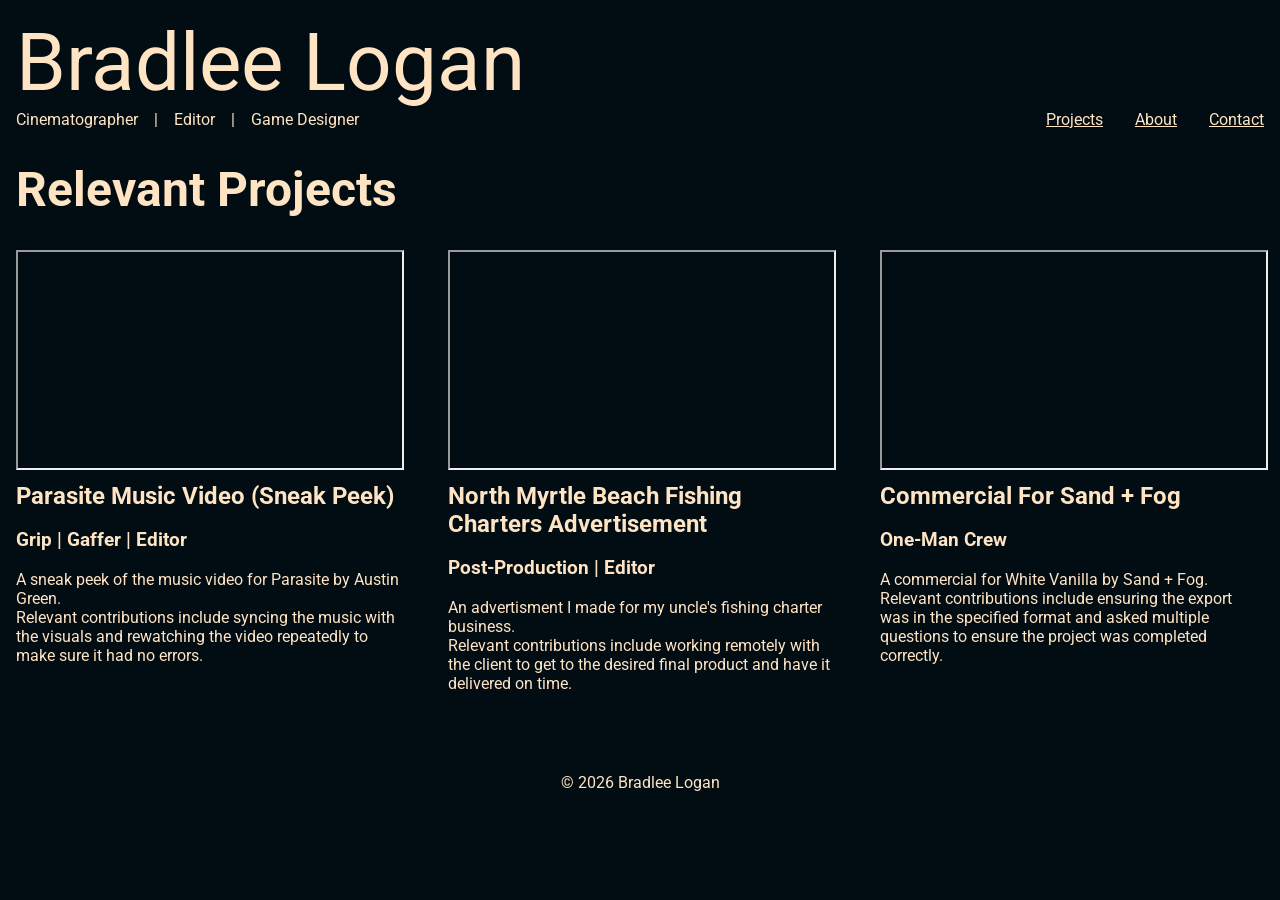
==== qualityControl.html @ 21f7b636 "Added a portfolio page specifically for Cine24 Studio LLC" ====
<!--Written by Bradlee Logan-->
<!--This page is for Cine24 Studios LLC-->
<!DOCTYPE html>
<html lang="en">

<head>
    <meta charset="UTF-8">
    <meta name="viewport" content="width=device-width, initial-scale=1.0">
    <title>portfolio</title>
    <link rel="stylesheet" href="/styles.css">
</head>

<body>
    <header id="header"></header>
    <h1>Relevant Projects</h1>
    <main>
        <section class="projects">
            <article>
                <iframe src="https://www.youtube.com/embed/uMsIwTSsxsw" title="Parasite Music Video (Sneak Peak)"
                    allow="accelerometer; autoplay; clipboard-write; encrypted-media; gyroscope; picture-in-picture; web-share"
                    allowfullscreen></iframe>
                <h2>Parasite Music Video (Sneak Peek)</h2>
                <h3>Grip | Gaffer | Editor</h3>
                <p>A sneak peek of the music video for Parasite by Austin Green.</p>
                <p>Relevant contributions include syncing the music with the visuals and rewatching the video repeatedly
                    to make sure it had no errors.</p>
            </article>
            <article>
                <iframe src="https://www.youtube.com/embed/3_WBeYFWYtQ"
                    title="North Myrtle Beach Fishing Charters Advertisement"
                    allow="accelerometer; autoplay; clipboard-write; encrypted-media; gyroscope; picture-in-picture; web-share"
                    allowfullscreen></iframe>
                <h2>North Myrtle Beach Fishing Charters Advertisement</h2>
                <h3>Post-Production | Editor</h3>
                <p>An advertisment I made for my uncle's fishing charter business.</p>
                <p>Relevant contributions include working remotely with the client to get to the desired final product
                    and have it delivered on time.</p>
            </article>
            <article>
                <iframe src="https://www.youtube.com/embed/t8KnXg8LcLY" title="Commercial For Sand + Fog"
                    allow="accelerometer; autoplay; clipboard-write; encrypted-media; gyroscope; picture-in-picture; web-share"
                    allowfullscreen></iframe>
                <h2>Commercial For Sand + Fog</h2>
                <h3>One-Man Crew</h3>
                <p>A commercial for White Vanilla by Sand + Fog.</p>
                <p>Relevant contributions include ensuring the export was in the specified format and asked multiple
                    questions to ensure the project was completed correctly.</p>
            </article>
        </section>
    </main>
    <footer id="footer"></footer>
    <script src="/headerFooter.js"></script>
</body>

</html>
---- styles.css ----
/*Written and notated by Bradlee Logan */
@import url('https://fonts.googleapis.com/css2?family=Roboto:ital,wght@0,100..900;1,100..900&display=swap');

/*Global defaults/modifiers*/
body {
    /*rem multiplies the measurement by ~16px*/
    font-size: 1rem;
    color: bisque;
    background-color: #010c13;
    font-family: 'Roboto', sans-serif;
    margin: 1rem auto;
    max-width: 1500px;
    padding: 0 1rem;
}

/*links*/
a {
    text-decoration: underline;
    color: bisque;
}

a:visited {
    color: bisque;
}

a:hover {
    color: cadetblue;
}

h1 {
    font-size: 3rem;
}

h2 {
    font-size: 1.5rem;
    margin: 0.5rem 0rem;
}

p {
    margin: 0rem 0rem;
}

iframe {
    width: 100%;
    aspect-ratio: 16/9;
}

/*header items*/
.name {
    font-size: 5rem;
    margin: 0px;
    text-decoration: none;
}

.header {
    display: flex;
    align-items: center;
    justify-content: space-between;
}

.header div {
    display: flex;
    justify-content: center;
    gap: 1rem;
}

/*adds a | after each of my labels, except the last one*/
.header div span:not(:last-child)::after {
    content: "|";
    margin-left: 1rem;
}

nav {
    display: flex;
    justify-content: center;
    gap: 2rem;
}

/*footer items*/
footer {
    display: flex;
    justify-content: center;
    margin-top: 5rem;
}

/*index*/
.mainPage {
    display: flex;
    flex-direction: column;
    align-items: center;
}

.mainPage iframe {
    min-width: 50%;
    width: 60%;
    margin: 2rem;
}

/*projects*/
.projects {
    display: grid;
    grid-template-columns: repeat(3, minmax(0, 1fr));
    gap: 3rem;
}

/*about*/
.me {
    display: flex;
    margin-bottom: 1rem;
}

.bio {
    width: 60%;
    display: flex;
    flex-direction: column;
    margin: 1rem;
    margin-top: 2rem;
    gap: 1.5rem;
}

.bio p {
    line-height: 1.5;
}

.me img {
    align-self: center;
    width: 40%;
    height: auto;
}

/*contact*/
form {
    display: flex;
    flex-direction: column;
    align-items: flex-start;
    margin: 1rem;
    gap: 0.5rem;
}

input {
    width: 25%;
}

textarea {
    width: 50%;
    min-height: 150px;
}

button {
    width: fit-content;
}

form p {
    font-size: 0.75rem;
}

/*media query for display changes for medium screens*/
@media (max-width:1000px) {

    /*projects*/
    .projects {
        grid-template-columns: repeat(2, 1fr);
    }

    /*about*/
    .bio {
        width: 90%;
    }

    .me {
        flex-direction: column;
    }


}

/*media query for display changes for small screens*/
@media (max-width: 600px) {

    /*header*/
    .header {
        flex-direction: column;
    }

    .header div {
        align-self: flex-start;
        margin-bottom: 1rem;
    }

    /*projects*/
    .projects {
        grid-template-columns: 1fr;
    }
}
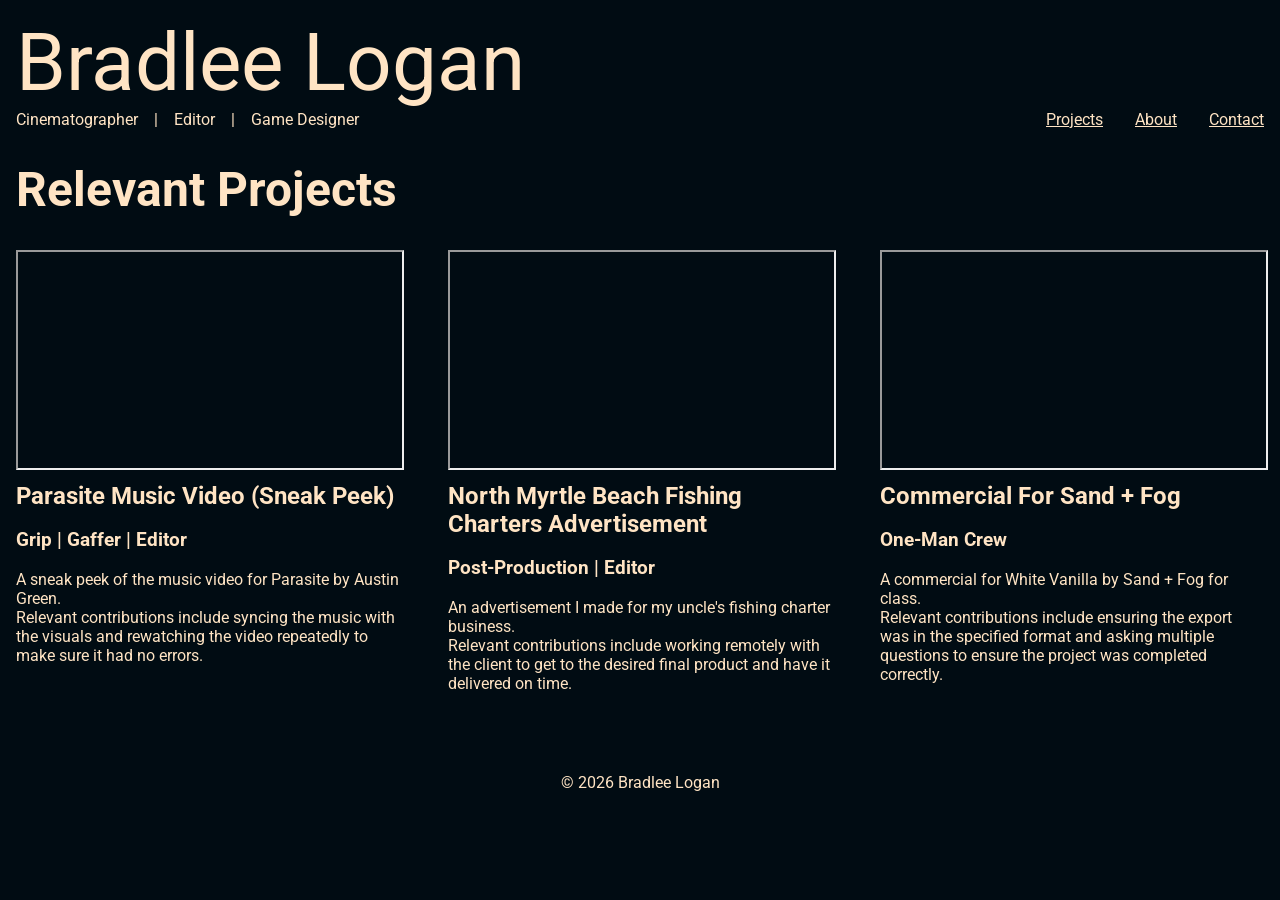
==== commit c3f94f4f: "Fixing spelling" ====
--- a/qualityControl.html
+++ b/qualityControl.html
@@ -1,5 +1,5 @@
 <!--Written by Bradlee Logan-->
-<!--This page is for Cine24 Studios LLC-->
+<!--This page is for Cine24 Studio LLC-->
 <!DOCTYPE html>
 <html lang="en">
 
@@ -16,7 +16,7 @@
     <main>
         <section class="projects">
             <article>
-                <iframe src="https://www.youtube.com/embed/uMsIwTSsxsw" title="Parasite Music Video (Sneak Peak)"
+                <iframe src="https://www.youtube.com/embed/uMsIwTSsxsw" title="Parasite Music Video (Sneak Peek)"
                     allow="accelerometer; autoplay; clipboard-write; encrypted-media; gyroscope; picture-in-picture; web-share"
                     allowfullscreen></iframe>
                 <h2>Parasite Music Video (Sneak Peek)</h2>
@@ -32,7 +32,7 @@
                     allowfullscreen></iframe>
                 <h2>North Myrtle Beach Fishing Charters Advertisement</h2>
                 <h3>Post-Production | Editor</h3>
-                <p>An advertisment I made for my uncle's fishing charter business.</p>
+                <p>An advertisement I made for my uncle's fishing charter business.</p>
                 <p>Relevant contributions include working remotely with the client to get to the desired final product
                     and have it delivered on time.</p>
             </article>
@@ -42,8 +42,8 @@
                     allowfullscreen></iframe>
                 <h2>Commercial For Sand + Fog</h2>
                 <h3>One-Man Crew</h3>
-                <p>A commercial for White Vanilla by Sand + Fog.</p>
-                <p>Relevant contributions include ensuring the export was in the specified format and asked multiple
+                <p>A commercial for White Vanilla by Sand + Fog for class.</p>
+                <p>Relevant contributions include ensuring the export was in the specified format and asking multiple
                     questions to ensure the project was completed correctly.</p>
             </article>
         </section>
